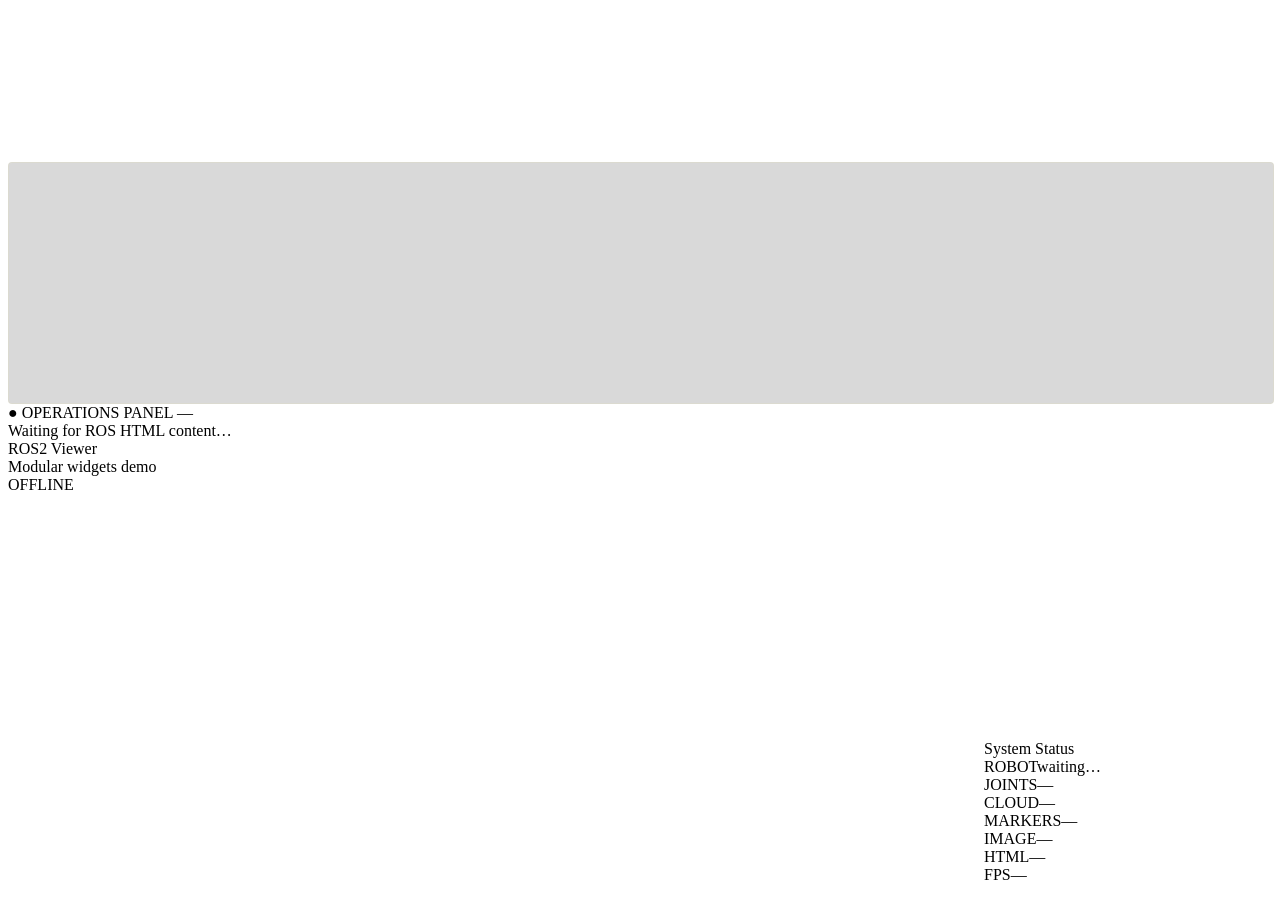
==== src/ros2_web_viewer/web/examples/modular.html @ bffa8fc1 "Implement dynamic topic registration for 3D widgets; enhance viewer topic management and logging" ====
<!DOCTYPE html>
<html lang="en">
<head>
  <meta charset="UTF-8" />
  <meta name="viewport" content="width=device-width, initial-scale=1.0" />
  <title>ROS2 Web Viewer · Modular Demo</title>
  <link rel="stylesheet" href="/style.css" />
  <script type="importmap">
  {
    "imports": {
      "three":          "https://unpkg.com/three@0.161.0/build/three.module.js",
      "three/addons/":  "https://unpkg.com/three@0.161.0/examples/jsm/"
    }
  }
  </script>
</head>
<body>
  <div id="app-layout">
    <div id="left-pane">
      <div id="viewer-square">
        <canvas
          class="ros-viewer-canvas"
          data-ros-widget="3d"
          data-display="urdf"
          data-camera-position="2.0 1.6 2.0"
          data-camera-look-at="0 0.5 0"
          data-controls-target="0 0.4 0"
          data-controls-enable-damping="true"
          data-controls-damping-factor="0.06"
          data-controls-min-distance="0.1"
          data-controls-max-distance="20"
          data-controls-auto-rotate="true"
          data-controls-auto-rotate-speed="0.75"></canvas>
      </div>
    </div>

    <div id="right-pane">
      <div style="position: relative; width: 100%; min-height: 240px; border: 1px solid rgba(224, 220, 169, 0.20); border-radius: 4px; overflow: hidden; background: rgba(0, 0, 0, 0.15);">
        <canvas
          class="ros-viewer-canvas"
          data-ros-widget="3d"
          data-display="pointcloud markers"
          data-pointcloud-topics="/integrated_cloud /points"
          data-marker-topics="/markers"
          data-camera-position="2.0 1.6 2.0"
          data-camera-look-at="0 0.5 0"
          data-controls-target="0 0.4 0"
          data-controls-enable-damping="true"
          data-controls-damping-factor="0.06"
          data-controls-min-distance="0.1"
          data-controls-max-distance="20"
          data-controls-auto-rotate="true"
          data-controls-auto-rotate-speed="2"></canvas>
      </div>

      <div id="html-panel" data-ros-widget="html-panel" data-topic="/viewer_panel_html">
        <div id="html-panel-header">
          <span>&#x25CF;&nbsp;OPERATIONS PANEL</span>
          <span data-role="html-topic-label">—</span>
        </div>
        <div id="html-panel-content" data-role="html-content">Waiting for ROS HTML content…</div>
      </div>
    </div>
  </div>

  <div id="bg-wallpaper"></div>
  <div id="vignette"></div>
  <div id="topbar">
    <div id="logo">ROS<span>2</span> Viewer</div>
    <div id="tagline">Modular widgets demo</div>
    <div id="topbar-spacer"></div>
    <div id="ws-pill">
      <div id="ws-dot"></div>
      <span id="ws-label">OFFLINE</span>
    </div>
  </div>

  <div id="status-panel" style="position: fixed; right: 16px; bottom: 16px; z-index: 30; width: 280px;">
    <div id="status-header">System Status</div>
    <div class="status-row"><span class="status-label">ROBOT</span><span class="status-value warn" id="st-robot">waiting…</span></div>
    <div class="status-row"><span class="status-label">JOINTS</span><span class="status-value" id="st-joints">—</span></div>
    <div class="status-row"><span class="status-label">CLOUD</span><span class="status-value" id="st-cloud">—</span></div>
    <div class="status-row"><span class="status-label">MARKERS</span><span class="status-value" id="st-markers">—</span></div>
    <div class="status-row"><span class="status-label">IMAGE</span><span class="status-value" id="st-image">—</span></div>
    <div class="status-row"><span class="status-label">HTML</span><span class="status-value" id="st-html">—</span></div>
    <div class="status-row"><span class="status-label">FPS</span><span class="status-value" id="st-fps">—</span></div>
  </div>

  <div id="image-panel" class="hidden" style="display:none;">
    <div id="image-header"><span>SENSOR FEED</span><span id="image-topic-label">—</span></div>
    <img id="camera-image" alt="camera feed" style="display:none" />
    <div id="image-placeholder">NO SIGNAL</div>
  </div>

  <div id="loading" style="display:none;"></div>
  <script type="module" src="/app.js"></script>
</body>
</html>
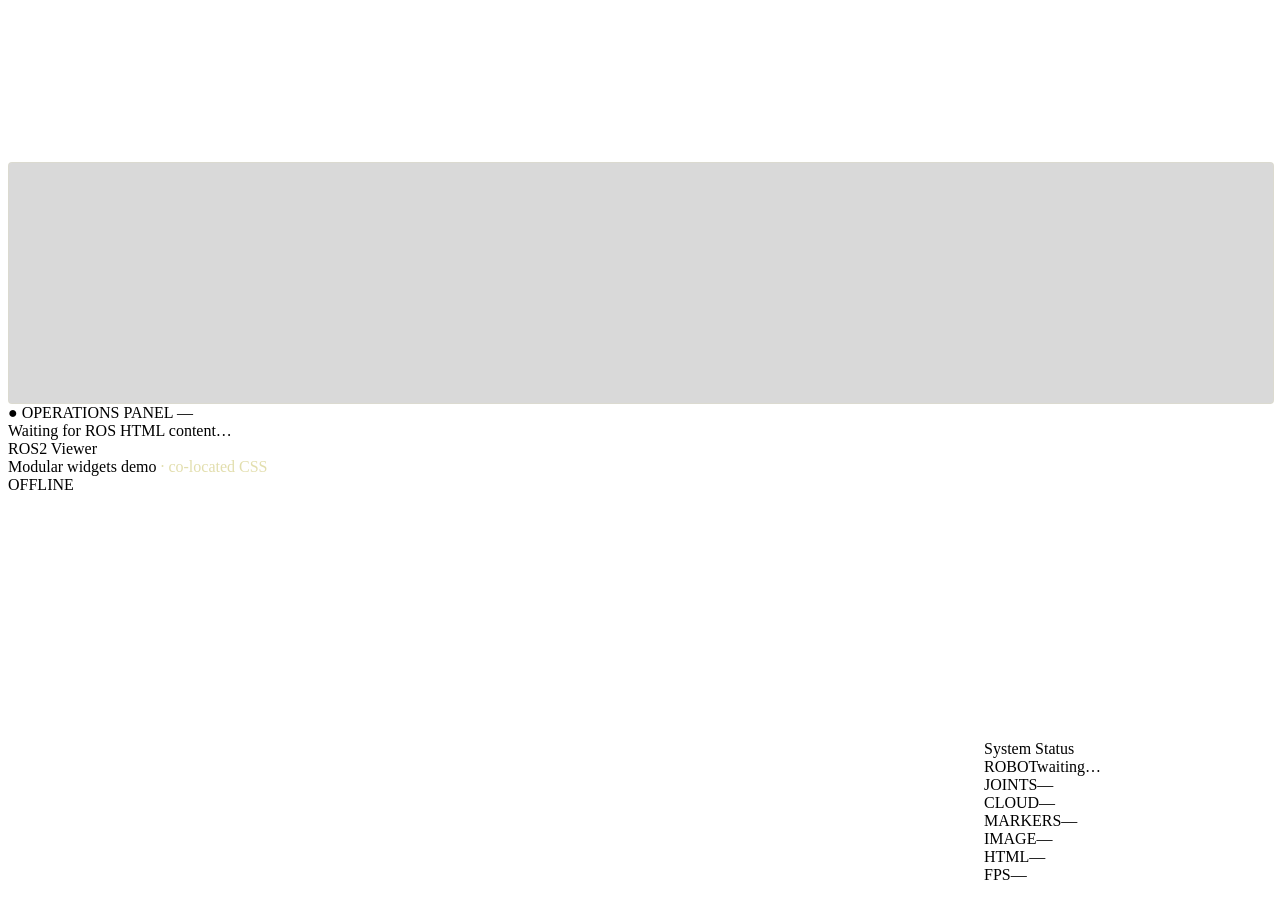
==== commit e6926f5c: "WIP" ====
--- a/src/ros2_web_viewer/web/examples/modular.html
+++ b/src/ros2_web_viewer/web/examples/modular.html
@@ -4,7 +4,7 @@
   <meta charset="UTF-8" />
   <meta name="viewport" content="width=device-width, initial-scale=1.0" />
   <title>ROS2 Web Viewer · Modular Demo</title>
-  <link rel="stylesheet" href="/style.css" />
+  <link rel="stylesheet" href="style.css" />
   <script type="importmap">
   {
     "imports": {
@@ -22,6 +22,7 @@
           class="ros-viewer-canvas"
           data-ros-widget="3d"
           data-display="urdf"
+          data-urdf-link-whitelist="shoulder_link elbow_link wrist_1_link"
           data-camera-position="2.0 1.6 2.0"
           data-camera-look-at="0 0.5 0"
           data-controls-target="0 0.4 0"
@@ -86,13 +87,13 @@
     <div class="status-row"><span class="status-label">FPS</span><span class="status-value" id="st-fps">—</span></div>
   </div>
 
-  <div id="image-panel" class="hidden" style="display:none;">
-    <div id="image-header"><span>SENSOR FEED</span><span id="image-topic-label">—</span></div>
+  <div id="image-panel" class="hidden" data-ros-widget="image-panel" data-topic="/camera/color/image_raw" style="display:none;">
+    <div id="image-header"><span>SENSOR FEED</span><span id="image-topic-label" data-role="image-topic-label">—</span></div>
     <img id="camera-image" alt="camera feed" style="display:none" />
-    <div id="image-placeholder">NO SIGNAL</div>
+    <div id="image-placeholder" data-role="image-placeholder">NO SIGNAL</div>
   </div>
 
   <div id="loading" style="display:none;"></div>
-  <script type="module" src="/app.js"></script>
+  <script type="module" src="/assets/app.js"></script>
 </body>
 </html>
--- a/src/ros2_web_viewer/web/examples/style.css
+++ b/src/ros2_web_viewer/web/examples/style.css
@@ -0,0 +1,6 @@
+@import url('/assets/style.css');
+
+#tagline::after {
+  content: ' · co-located CSS';
+  color: rgba(224, 220, 169, 0.95);
+}
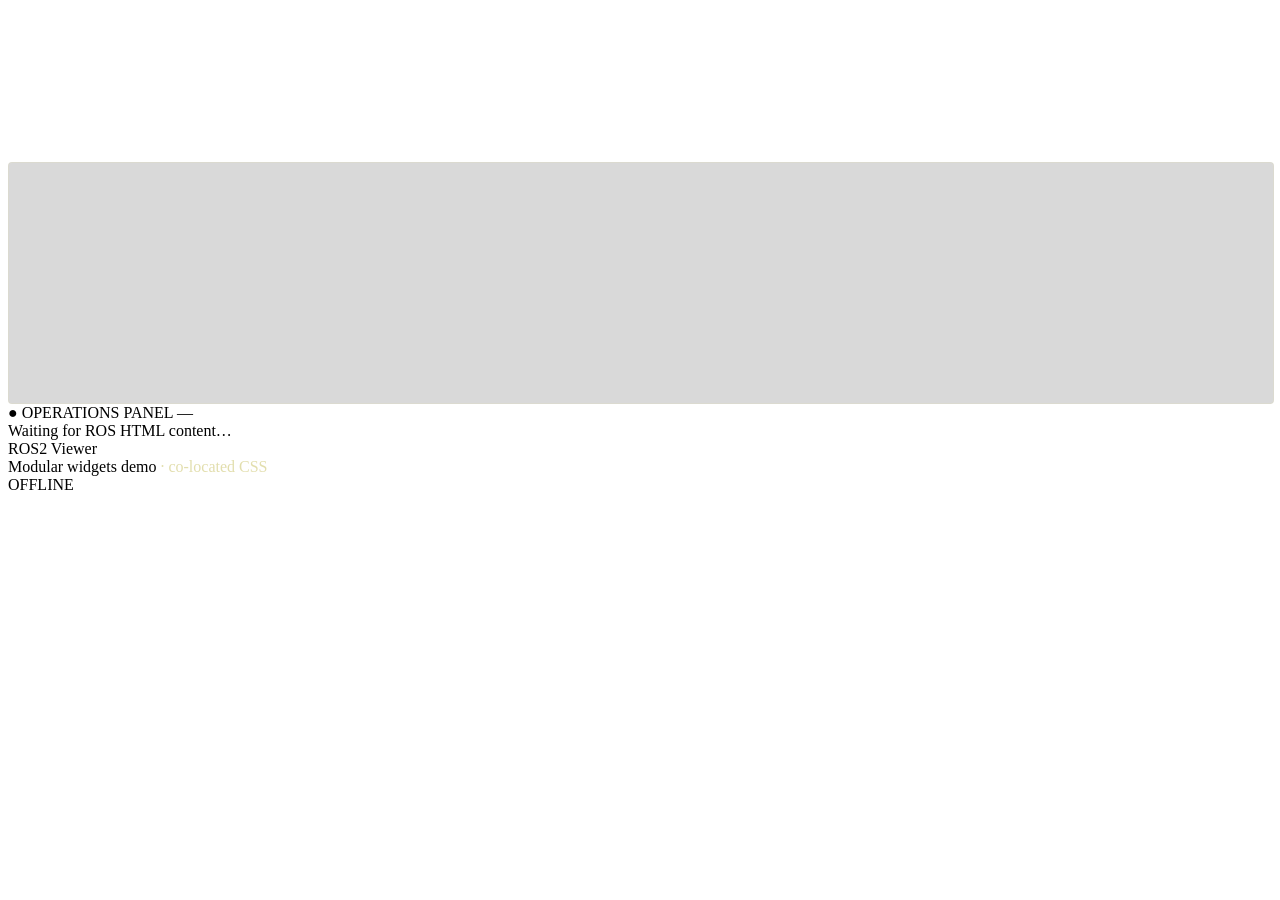
==== commit 70a213ba: "Remove status panel and related logic from HTML and CSS files; streamline UI components" ====
--- a/src/ros2_web_viewer/web/examples/modular.html
+++ b/src/ros2_web_viewer/web/examples/modular.html
@@ -76,17 +76,6 @@
     </div>
   </div>
 
-  <div id="status-panel" style="position: fixed; right: 16px; bottom: 16px; z-index: 30; width: 280px;">
-    <div id="status-header">System Status</div>
-    <div class="status-row"><span class="status-label">ROBOT</span><span class="status-value warn" id="st-robot">waiting…</span></div>
-    <div class="status-row"><span class="status-label">JOINTS</span><span class="status-value" id="st-joints">—</span></div>
-    <div class="status-row"><span class="status-label">CLOUD</span><span class="status-value" id="st-cloud">—</span></div>
-    <div class="status-row"><span class="status-label">MARKERS</span><span class="status-value" id="st-markers">—</span></div>
-    <div class="status-row"><span class="status-label">IMAGE</span><span class="status-value" id="st-image">—</span></div>
-    <div class="status-row"><span class="status-label">HTML</span><span class="status-value" id="st-html">—</span></div>
-    <div class="status-row"><span class="status-label">FPS</span><span class="status-value" id="st-fps">—</span></div>
-  </div>
-
   <div id="image-panel" class="hidden" data-ros-widget="image-panel" data-topic="/camera/color/image_raw" style="display:none;">
     <div id="image-header"><span>SENSOR FEED</span><span id="image-topic-label" data-role="image-topic-label">—</span></div>
     <img id="camera-image" alt="camera feed" style="display:none" />
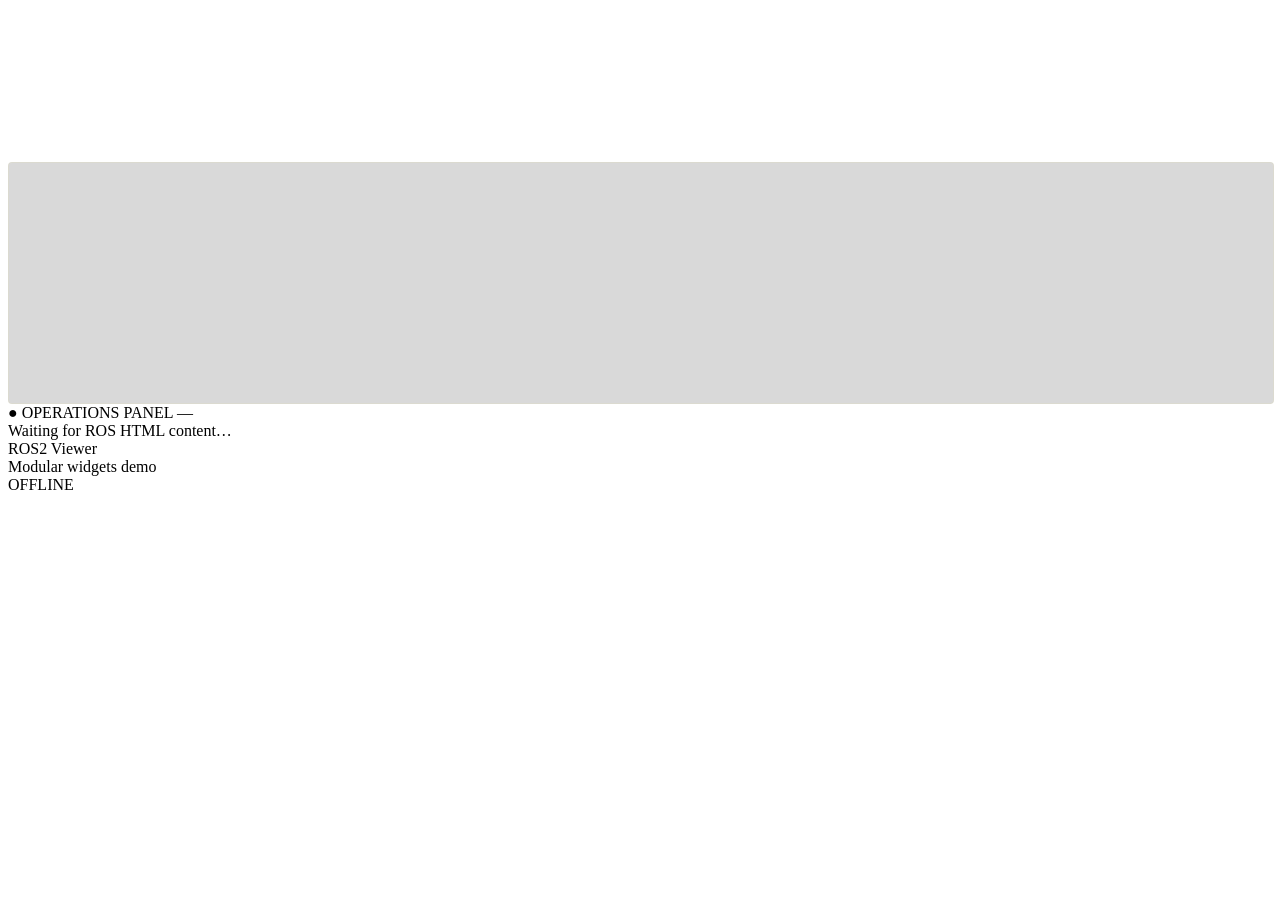
==== commit de87dc35: "revise approach: download assets at build time, not committed to git Agent-Logs-Url: https://github." ====
--- a/src/ros2_web_viewer/web/examples/modular.html
+++ b/src/ros2_web_viewer/web/examples/modular.html
@@ -8,8 +8,8 @@
   <script type="importmap">
   {
     "imports": {
-      "three":          "https://unpkg.com/three@0.161.0/build/three.module.js",
-      "three/addons/":  "https://unpkg.com/three@0.161.0/examples/jsm/"
+      "three":         "/assets/vendor/three/three.module.js",
+      "three/addons/": "/assets/vendor/three/addons/"
     }
   }
   </script>
--- a/src/ros2_web_viewer/web/examples/style.css
+++ b/src/ros2_web_viewer/web/examples/style.css
@@ -1,6 +1,2 @@
 @import url('/assets/style.css');
 
-#tagline::after {
-  content: ' · co-located CSS';
-  color: rgba(224, 220, 169, 0.95);
-}
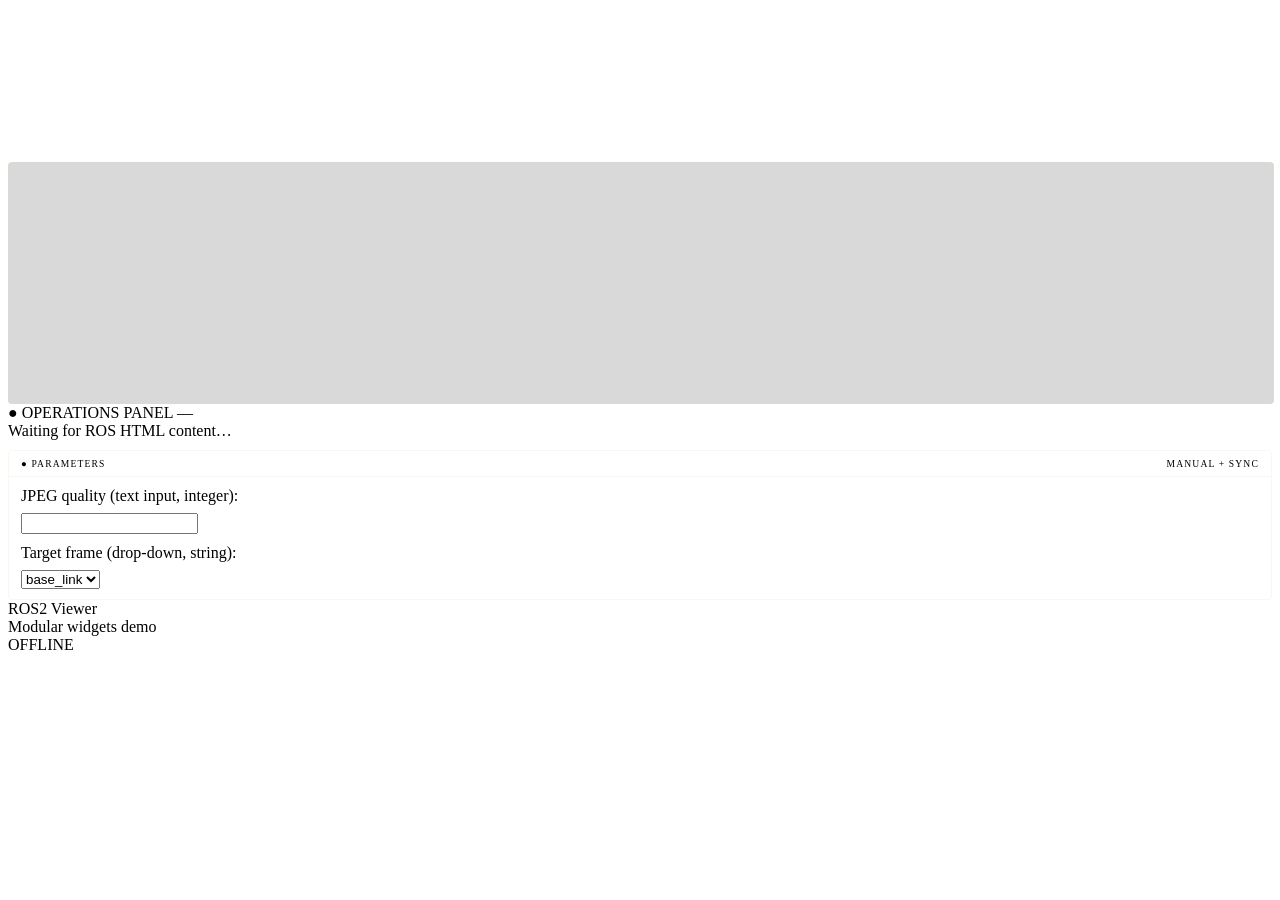
==== commit 1960715c: "feat: add HTML ROS parameter widgets with typed sync/set bridge Agent-Logs-Url: https://github.com/L" ====
--- a/src/ros2_web_viewer/web/examples/modular.html
+++ b/src/ros2_web_viewer/web/examples/modular.html
@@ -61,6 +61,32 @@
         </div>
         <div id="html-panel-content" data-role="html-content">Waiting for ROS HTML content…</div>
       </div>
+
+      <div class="parameter-panel" style="margin-top: 10px; border: 1px solid rgba(224, 220, 169, 0.20); border-radius: 4px; overflow: hidden;">
+        <div style="display: flex; align-items: center; justify-content: space-between; padding: 7px 12px; border-bottom: 1px solid rgba(224, 220, 169, 0.20); font-family: var(--mono); font-size: 0.6rem; letter-spacing: 0.12em; text-transform: uppercase; color: var(--cream-dim);">
+          <span>&#x25CF;&nbsp;PARAMETERS</span>
+          <span>manual + sync</span>
+        </div>
+        <div style="padding: 10px 12px;">
+          <p style="margin: 0 0 8px;">JPEG quality (text input, integer):</p>
+          <input
+            type="text"
+            data-ros-param-node="/ros2_web_viewer"
+            data-ros-param-name="image_jpeg_quality"
+            data-ros-param-type="integer"
+            data-ros-param-default="65" />
+          <p style="margin: 10px 0 8px;">Target frame (drop-down, string):</p>
+          <select
+            data-ros-param-node="/ros2_web_viewer"
+            data-ros-param-name="target_frame"
+            data-ros-param-type="string"
+            data-ros-param-default="base_link">
+            <option value="base_link">base_link</option>
+            <option value="map">map</option>
+            <option value="odom">odom</option>
+          </select>
+        </div>
+      </div>
     </div>
   </div>
 
